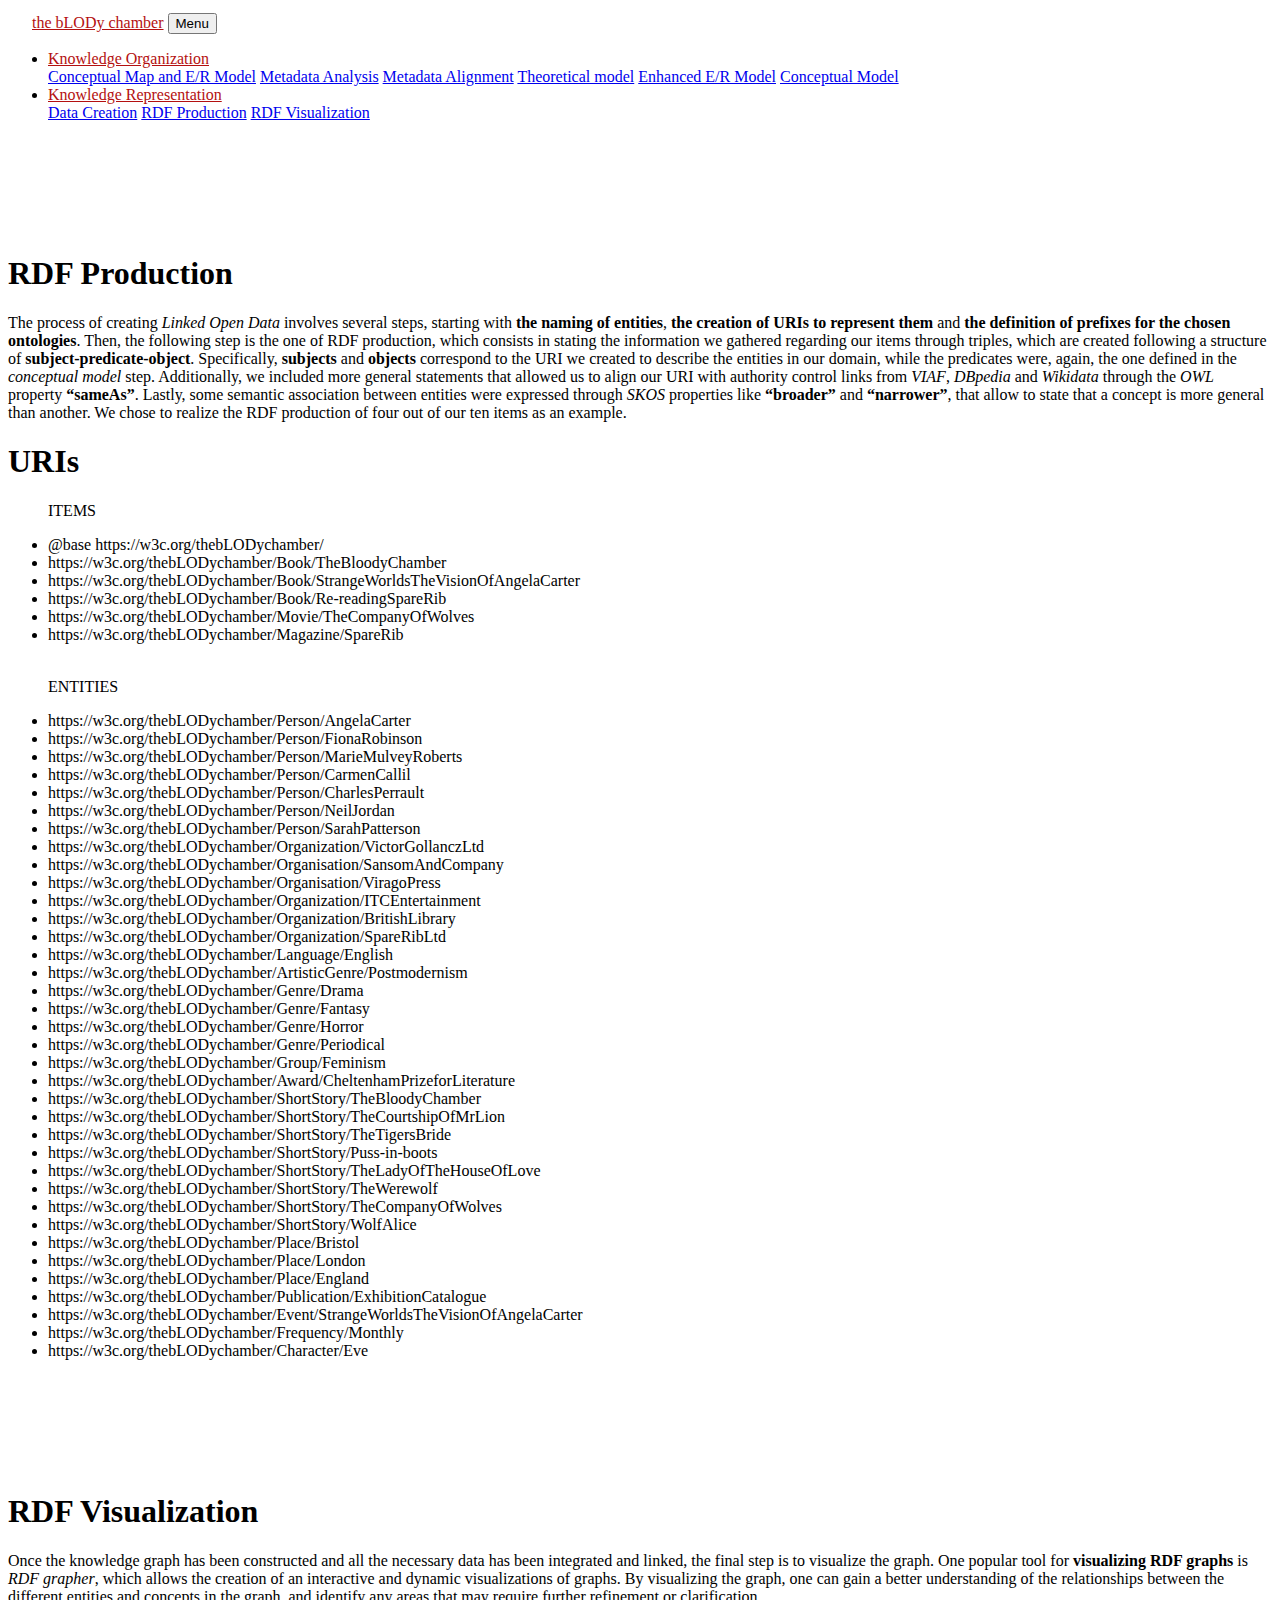
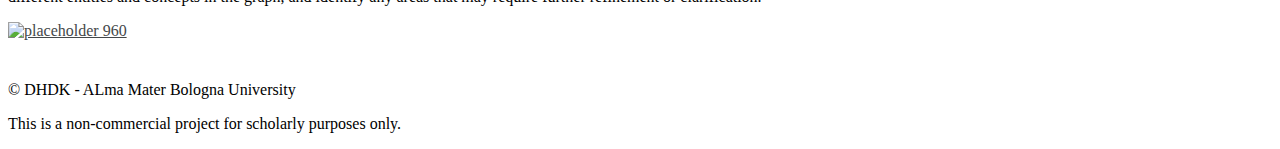
==== rdf.html @ 8515ec9a "modify css for text alignment" ====
<!DOCTYPE html>
<html lang="en" style="scroll-behavior:smooth;">

<head>
    <meta charset="utf-8" />
    <meta name="viewport" content="width=device-width, initial-scale=1, shrink-to-fit=no" />
    <meta name="description" content="" />
    <meta name="author" content="" />
    <title>THE BLOODY CHAMBER - Conceptual Map and E/R Model</title>
    <link rel="icon" type="image/x-icon" href="/img/icon2.png" />
    <link href="../css/styles.css" rel="stylesheet" />
</head>

<body id="page-top">
    <nav class="navbar navbar-expand-lg navbar-light fixed-top" id="mainNav">
        <div class="container">
            <img src="/img/icon.png" height="60px" class="d-inline-block align-top" alt="" style="padding:10px;">
            <a class="navbar-brand js-scroll-trigger" href="../index.html" style="color:#b41010 !important;">
                the bLODy chamber</a>
            <button class="navbar-toggler navbar-toggler-right" type="button" data-toggle="collapse"
                data-target="#navbarResponsive" aria-controls="navbarResponsive" aria-expanded="false"
                aria-label="Toggle navigation" id="menu">
                Menu
                <i class="fas fa-bars"></i>
            </button>
            <div class="collapse navbar-collapse" id="navbarResponsive">
                <ul class="navbar-nav ml-auto">
                    <li class="nav-item dropdown">
                        <a class="nav-link dropdown-toggle" href="#" id="navbarDropdownMenuLink" role="button"
                            data-toggle="dropdown" aria-haspopup="true" aria-expanded="false"
                            style="color:#b41010 !important;">Knowledge Organization</a>
                        <div class="dropdown-menu" aria-labelledby="navbarDropdownMenuLink">
                            <a class="dropdown-item js-scroll-trigger" href="/er_model.html">Conceptual Map and
                                E/R Model</a>
                            <a class="dropdown-item" href="/metadata.html">Metadata Analysis</a>
                            <a class="dropdown-item" href="/metadata.html#metadata2">Metadata Alignment</a>
                            <a class="dropdown-item" href="/theoretical_model.html">Theoretical model</a>
                            <a class="dropdown-item" href="/er_model_enhanced.html">Enhanced E/R Model</a>
                            <a class="dropdown-item" href="/conceptual_model.html">Conceptual Model</a>
                        </div>
                    </li>
                    <li class="nav-item dropdown">
                        <a class="nav-link dropdown-toggle" href="#" id="navbarDropdownMenuLink" role="button"
                            data-toggle="dropdown" aria-haspopup="true" aria-expanded="false"
                            style="color:#b41010 !important;">Knowledge Representation</a>
                        <div class="dropdown-menu" aria-labelledby="navbarDropdownMenuLink">
                            <a class="dropdown-item js-scroll-trigger" href="/data.html">Data Creation</a>
                            <a class="dropdown-item" href="/rdf.html">RDF Production</a>
                            <a class="dropdown-item" href="/rdf.html#rdf2">RDF Visualization </a>
                        </div>
                    </li>
                </ul>
            </div>
        </div>
    </nav>

    <section class="projects-section" id="rdf" style="padding:6rem 0 0rem;">
        <div class="container">
            <div class="row align-items-center no-gutters mb-4 mb-lg-5">
                <div class="col-xl-12 text-left" id="projt">
                    <h1 class="text-dark mb-4">RDF Production</h1>
                </div>
                <div class="col-xl-12 text-left">
                    <p>The process of creating <em>Linked Open Data</em> involves several steps, starting with
                        <strong>the naming of entities</strong>, <strong>the creation of URIs to represent them</strong>
                        and <strong>the definition of prefixes for the chosen ontologies</strong>. Then, the following
                        step
                        is the one of RDF production, which consists in stating the information we gathered regarding
                        our items through triples, which are created following a structure of
                        <strong>subject-predicate-object</strong>.
                        Specifically, <strong>subjects</strong> and <strong>objects</strong> correspond to the URI we
                        created to describe the entities in our domain, while the predicates were, again, the one
                        defined in the <em>conceptual model</em> step. Additionally, we included more general statements
                        that allowed us to align our URI with authority control links from <em>VIAF</em>,
                        <em>DBpedia</em> and <em>Wikidata</em> through the <em>OWL</em> property
                        <strong>“sameAs”</strong>. Lastly, some semantic association between entities were expressed
                        through <em>SKOS</em> properties like <strong>“broader”</strong> and
                        <strong>“narrower”</strong>, that allow to state that a concept is more general than another. We
                        chose to realize the RDF production of four out of our ten items as an example.
                    </p>
                </div>
                <div class="col-xl-12 text-left" id="projt">
                    <h1 class="text-dark mb-4">URIs</h1>
                </div>
                <div class="col-xl-12 text-left">
                    <ul>
                        <p>ITEMS</p>
                        <li>@base https://w3c.org/thebLODychamber/</li>
                        <li>https://w3c.org/thebLODychamber/Book/TheBloodyChamber</li>
                        <li>https://w3c.org/thebLODychamber/Book/StrangeWorldsTheVisionOfAngelaCarter</li>
                        <li>https://w3c.org/thebLODychamber/Book/Re-readingSpareRib</li>
                        <li>https://w3c.org/thebLODychamber/Movie/TheCompanyOfWolves</li>
                        <li>https://w3c.org/thebLODychamber/Magazine/SpareRib</li>
                        <br>
                        <p>ENTITIES</p>
                        <li>https://w3c.org/thebLODychamber/Person/AngelaCarter</li>
                        <li>https://w3c.org/thebLODychamber/Person/FionaRobinson</li>
                        <li>https://w3c.org/thebLODychamber/Person/MarieMulveyRoberts</li>
                        <li>https://w3c.org/thebLODychamber/Person/CarmenCallil</li>
                        <li>https://w3c.org/thebLODychamber/Person/CharlesPerrault</li>
                        <li>https://w3c.org/thebLODychamber/Person/NeilJordan</li>
                        <li>https://w3c.org/thebLODychamber/Person/SarahPatterson</li>
                        <li>https://w3c.org/thebLODychamber/Organization/VictorGollanczLtd</li>
                        <li>https://w3c.org/thebLODychamber/Organisation/SansomAndCompany</li>
                        <li>https://w3c.org/thebLODychamber/Organisation/ViragoPress</li>
                        <li>https://w3c.org/thebLODychamber/Organization/ITCEntertainment</li>
                        <li>https://w3c.org/thebLODychamber/Organization/BritishLibrary</li>
                        <li>https://w3c.org/thebLODychamber/Organization/SpareRibLtd</li>
                        <li>https://w3c.org/thebLODychamber/Language/English</li>
                        <li>https://w3c.org/thebLODychamber/ArtisticGenre/Postmodernism</li>
                        <li>https://w3c.org/thebLODychamber/Genre/Drama</li>
                        <li>https://w3c.org/thebLODychamber/Genre/Fantasy</li>
                        <li>https://w3c.org/thebLODychamber/Genre/Horror</li>
                        <li>https://w3c.org/thebLODychamber/Genre/Periodical</li>
                        <li>https://w3c.org/thebLODychamber/Group/Feminism</li>
                        <li>https://w3c.org/thebLODychamber/Award/CheltenhamPrizeforLiterature</li>
                        <li>https://w3c.org/thebLODychamber/ShortStory/TheBloodyChamber</li>
                        <li>https://w3c.org/thebLODychamber/ShortStory/TheCourtshipOfMrLion</li>
                        <li>https://w3c.org/thebLODychamber/ShortStory/TheTigersBride</li>
                        <li>https://w3c.org/thebLODychamber/ShortStory/Puss-in-boots</li>
                        <li>https://w3c.org/thebLODychamber/ShortStory/TheLadyOfTheHouseOfLove</li>
                        <li>https://w3c.org/thebLODychamber/ShortStory/TheWerewolf</li>
                        <li>https://w3c.org/thebLODychamber/ShortStory/TheCompanyOfWolves</li>
                        <li>https://w3c.org/thebLODychamber/ShortStory/WolfAlice</li>
                        <li>https://w3c.org/thebLODychamber/Place/Bristol</li>
                        <li>https://w3c.org/thebLODychamber/Place/London</li>
                        <li>https://w3c.org/thebLODychamber/Place/England</li>
                        <li>https://w3c.org/thebLODychamber/Publication/ExhibitionCatalogue</li>
                        <li>https://w3c.org/thebLODychamber/Event/StrangeWorldsTheVisionOfAngelaCarter</li>
                        <li>https://w3c.org/thebLODychamber/Frequency/Monthly</li>
                        <li>https://w3c.org/thebLODychamber/Character/Eve</li>
                    </ul>
                </div>
            </div>
        </div>
    </section>
    <section class="projects-section">
        <div class="container">
            <script src="https://gist.github.com/ranacoskun/0f080261af43eec5a51d59720ecc6a24.js"></script>
        </div>
    </section>

    <section class="projects-section" id="rdf2" style="padding:6rem 0 0rem;">
        <div class="container">
            <div class="row align-items-center no-gutters mb-4 mb-lg-5">
                <div class="col-xl-12 text-left" id="projt">
                    <h1 class="text-dark mb-4">RDF Visualization</h1>
                </div>
                <div class="col-xl-12 text-left">
                    <p>Once the knowledge graph has been constructed and all the necessary data has been integrated and
                        linked, the final step is to visualize the graph. One popular tool for <strong>visualizing RDF
                            graphs</strong> is <em>RDF grapher</em>, which allows the creation of an interactive and
                        dynamic
                        visualizations of graphs. By visualizing the graph, one can gain a better understanding of
                        the relationships between the different entities and concepts in the graph, and identify any
                        areas that may require further refinement or clarification. </p>
                </div>
            </div>
        </div>
        <div class="container">
            <div class="row align-items-center no-gutters mb-4 mb-lg-4">
                <div class="col-xl-12 col-lg-12 text-center">
                    <div class="container-fluid px-0">
                        <div class="row">
                            <div class="col-md-12">
                                <a href="../img/rdf-grapher.png" target="_blank" rel="noopener noreferrer"
                                    style="color:#44484a;">
                                    <img src="../img/rdf-grapher.png" alt="placeholder 960" class="img-responsive"
                                        style="height:auto; width:100%; margin-bottom:25px;" />
                                </a>
                            </div>
                        </div>
                    </div>
                </div>
            </div>
        </div>
    </section>


    <footer class="footer small text-center text-white-50">
        <div class="container">
            <p class="copyright-text">&copy; DHDK - ALma Mater Bologna University</p>
            <p class="copyright-text">This is a non-commercial project for scholarly purposes only.</p>
        </div>
    </footer>
    <script src="https://code.jquery.com/jquery-3.5.1.min.js"></script>
    <script src="https://cdn.jsdelivr.net/npm/bootstrap@4.6.0/dist/js/bootstrap.bundle.min.js"></script>
    <script src="https://cdnjs.cloudflare.com/ajax/libs/animejs/3.2.1/anime.min.js"></script>
    <script src="../js/scripts.js"></script>
</body>

</html>
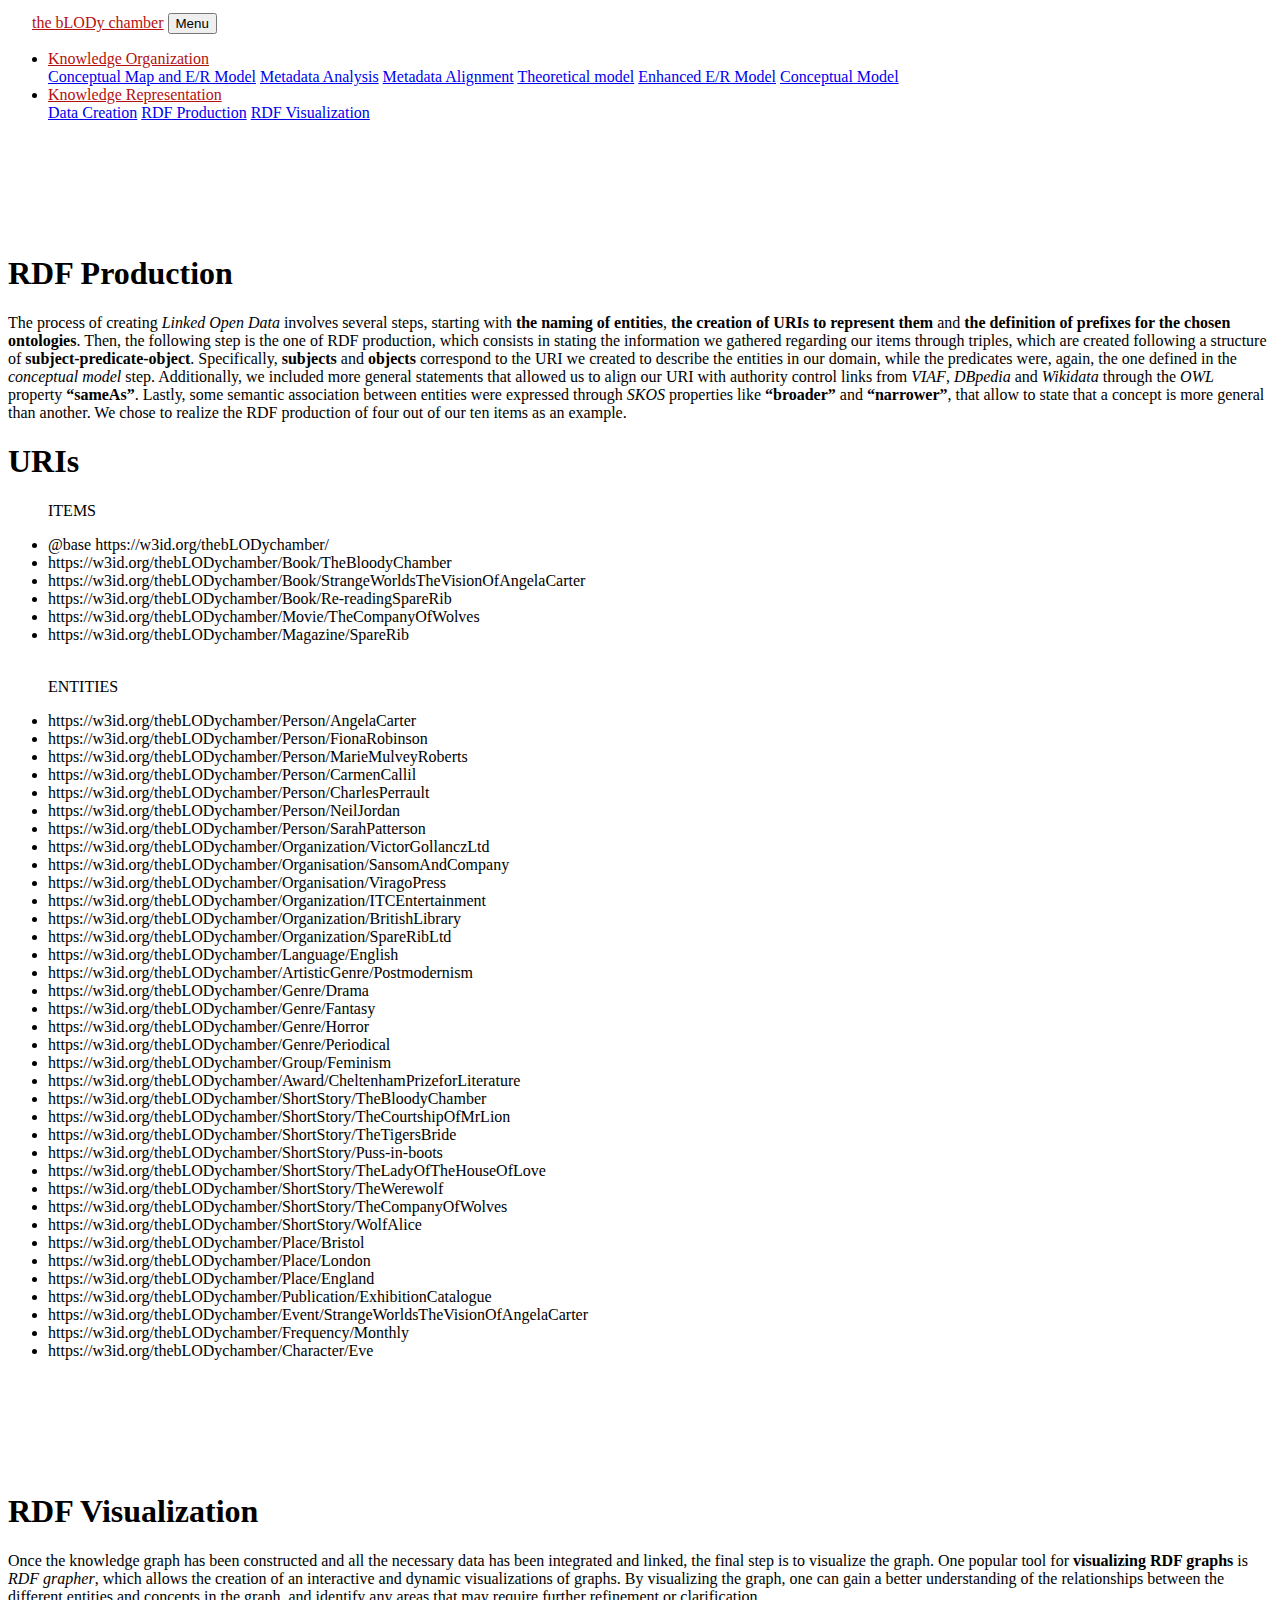
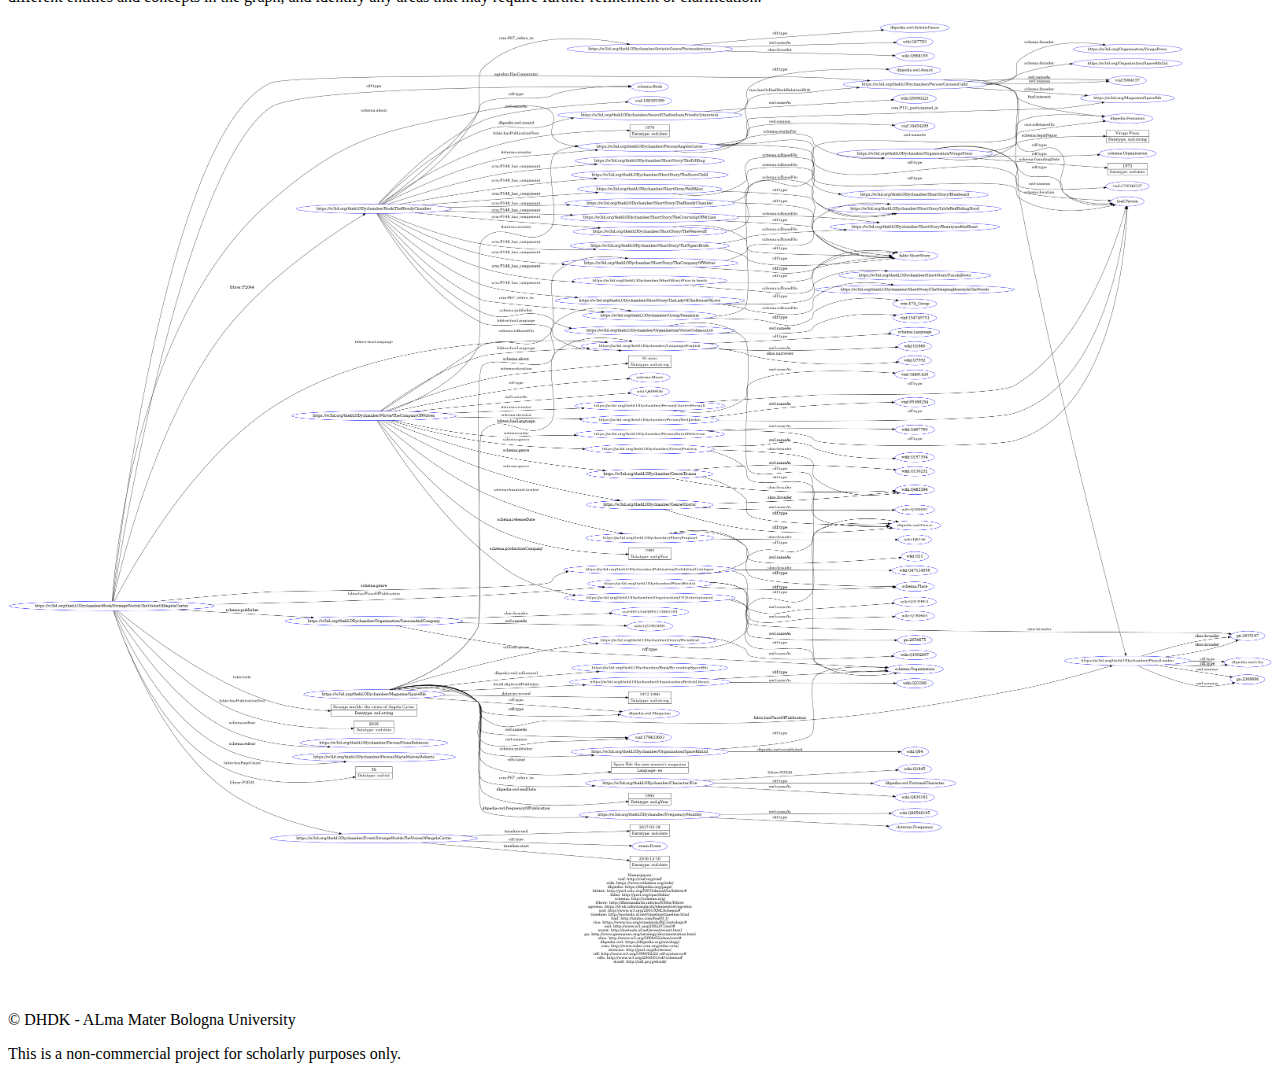
==== commit 236209f9: "modify identifier links on rdf page" ====
--- a/rdf.html
+++ b/rdf.html
@@ -85,50 +85,50 @@
                 <div class="col-xl-12 text-left">
                     <ul>
                         <p>ITEMS</p>
-                        <li>@base https://w3c.org/thebLODychamber/</li>
-                        <li>https://w3c.org/thebLODychamber/Book/TheBloodyChamber</li>
-                        <li>https://w3c.org/thebLODychamber/Book/StrangeWorldsTheVisionOfAngelaCarter</li>
-                        <li>https://w3c.org/thebLODychamber/Book/Re-readingSpareRib</li>
-                        <li>https://w3c.org/thebLODychamber/Movie/TheCompanyOfWolves</li>
-                        <li>https://w3c.org/thebLODychamber/Magazine/SpareRib</li>
+                        <li>@base https://w3id.org/thebLODychamber/</li>
+                        <li>https://w3id.org/thebLODychamber/Book/TheBloodyChamber</li>
+                        <li>https://w3id.org/thebLODychamber/Book/StrangeWorldsTheVisionOfAngelaCarter</li>
+                        <li>https://w3id.org/thebLODychamber/Book/Re-readingSpareRib</li>
+                        <li>https://w3id.org/thebLODychamber/Movie/TheCompanyOfWolves</li>
+                        <li>https://w3id.org/thebLODychamber/Magazine/SpareRib</li>
                         <br>
                         <p>ENTITIES</p>
-                        <li>https://w3c.org/thebLODychamber/Person/AngelaCarter</li>
-                        <li>https://w3c.org/thebLODychamber/Person/FionaRobinson</li>
-                        <li>https://w3c.org/thebLODychamber/Person/MarieMulveyRoberts</li>
-                        <li>https://w3c.org/thebLODychamber/Person/CarmenCallil</li>
-                        <li>https://w3c.org/thebLODychamber/Person/CharlesPerrault</li>
-                        <li>https://w3c.org/thebLODychamber/Person/NeilJordan</li>
-                        <li>https://w3c.org/thebLODychamber/Person/SarahPatterson</li>
-                        <li>https://w3c.org/thebLODychamber/Organization/VictorGollanczLtd</li>
-                        <li>https://w3c.org/thebLODychamber/Organisation/SansomAndCompany</li>
-                        <li>https://w3c.org/thebLODychamber/Organisation/ViragoPress</li>
-                        <li>https://w3c.org/thebLODychamber/Organization/ITCEntertainment</li>
-                        <li>https://w3c.org/thebLODychamber/Organization/BritishLibrary</li>
-                        <li>https://w3c.org/thebLODychamber/Organization/SpareRibLtd</li>
-                        <li>https://w3c.org/thebLODychamber/Language/English</li>
-                        <li>https://w3c.org/thebLODychamber/ArtisticGenre/Postmodernism</li>
-                        <li>https://w3c.org/thebLODychamber/Genre/Drama</li>
-                        <li>https://w3c.org/thebLODychamber/Genre/Fantasy</li>
-                        <li>https://w3c.org/thebLODychamber/Genre/Horror</li>
-                        <li>https://w3c.org/thebLODychamber/Genre/Periodical</li>
-                        <li>https://w3c.org/thebLODychamber/Group/Feminism</li>
-                        <li>https://w3c.org/thebLODychamber/Award/CheltenhamPrizeforLiterature</li>
-                        <li>https://w3c.org/thebLODychamber/ShortStory/TheBloodyChamber</li>
-                        <li>https://w3c.org/thebLODychamber/ShortStory/TheCourtshipOfMrLion</li>
-                        <li>https://w3c.org/thebLODychamber/ShortStory/TheTigersBride</li>
-                        <li>https://w3c.org/thebLODychamber/ShortStory/Puss-in-boots</li>
-                        <li>https://w3c.org/thebLODychamber/ShortStory/TheLadyOfTheHouseOfLove</li>
-                        <li>https://w3c.org/thebLODychamber/ShortStory/TheWerewolf</li>
-                        <li>https://w3c.org/thebLODychamber/ShortStory/TheCompanyOfWolves</li>
-                        <li>https://w3c.org/thebLODychamber/ShortStory/WolfAlice</li>
-                        <li>https://w3c.org/thebLODychamber/Place/Bristol</li>
-                        <li>https://w3c.org/thebLODychamber/Place/London</li>
-                        <li>https://w3c.org/thebLODychamber/Place/England</li>
-                        <li>https://w3c.org/thebLODychamber/Publication/ExhibitionCatalogue</li>
-                        <li>https://w3c.org/thebLODychamber/Event/StrangeWorldsTheVisionOfAngelaCarter</li>
-                        <li>https://w3c.org/thebLODychamber/Frequency/Monthly</li>
-                        <li>https://w3c.org/thebLODychamber/Character/Eve</li>
+                        <li>https://w3id.org/thebLODychamber/Person/AngelaCarter</li>
+                        <li>https://w3id.org/thebLODychamber/Person/FionaRobinson</li>
+                        <li>https://w3id.org/thebLODychamber/Person/MarieMulveyRoberts</li>
+                        <li>https://w3id.org/thebLODychamber/Person/CarmenCallil</li>
+                        <li>https://w3id.org/thebLODychamber/Person/CharlesPerrault</li>
+                        <li>https://w3id.org/thebLODychamber/Person/NeilJordan</li>
+                        <li>https://w3id.org/thebLODychamber/Person/SarahPatterson</li>
+                        <li>https://w3id.org/thebLODychamber/Organization/VictorGollanczLtd</li>
+                        <li>https://w3id.org/thebLODychamber/Organisation/SansomAndCompany</li>
+                        <li>https://w3id.org/thebLODychamber/Organisation/ViragoPress</li>
+                        <li>https://w3id.org/thebLODychamber/Organization/ITCEntertainment</li>
+                        <li>https://w3id.org/thebLODychamber/Organization/BritishLibrary</li>
+                        <li>https://w3id.org/thebLODychamber/Organization/SpareRibLtd</li>
+                        <li>https://w3id.org/thebLODychamber/Language/English</li>
+                        <li>https://w3id.org/thebLODychamber/ArtisticGenre/Postmodernism</li>
+                        <li>https://w3id.org/thebLODychamber/Genre/Drama</li>
+                        <li>https://w3id.org/thebLODychamber/Genre/Fantasy</li>
+                        <li>https://w3id.org/thebLODychamber/Genre/Horror</li>
+                        <li>https://w3id.org/thebLODychamber/Genre/Periodical</li>
+                        <li>https://w3id.org/thebLODychamber/Group/Feminism</li>
+                        <li>https://w3id.org/thebLODychamber/Award/CheltenhamPrizeforLiterature</li>
+                        <li>https://w3id.org/thebLODychamber/ShortStory/TheBloodyChamber</li>
+                        <li>https://w3id.org/thebLODychamber/ShortStory/TheCourtshipOfMrLion</li>
+                        <li>https://w3id.org/thebLODychamber/ShortStory/TheTigersBride</li>
+                        <li>https://w3id.org/thebLODychamber/ShortStory/Puss-in-boots</li>
+                        <li>https://w3id.org/thebLODychamber/ShortStory/TheLadyOfTheHouseOfLove</li>
+                        <li>https://w3id.org/thebLODychamber/ShortStory/TheWerewolf</li>
+                        <li>https://w3id.org/thebLODychamber/ShortStory/TheCompanyOfWolves</li>
+                        <li>https://w3id.org/thebLODychamber/ShortStory/WolfAlice</li>
+                        <li>https://w3id.org/thebLODychamber/Place/Bristol</li>
+                        <li>https://w3id.org/thebLODychamber/Place/London</li>
+                        <li>https://w3id.org/thebLODychamber/Place/England</li>
+                        <li>https://w3id.org/thebLODychamber/Publication/ExhibitionCatalogue</li>
+                        <li>https://w3id.org/thebLODychamber/Event/StrangeWorldsTheVisionOfAngelaCarter</li>
+                        <li>https://w3id.org/thebLODychamber/Frequency/Monthly</li>
+                        <li>https://w3id.org/thebLODychamber/Character/Eve</li>
                     </ul>
                 </div>
             </div>
